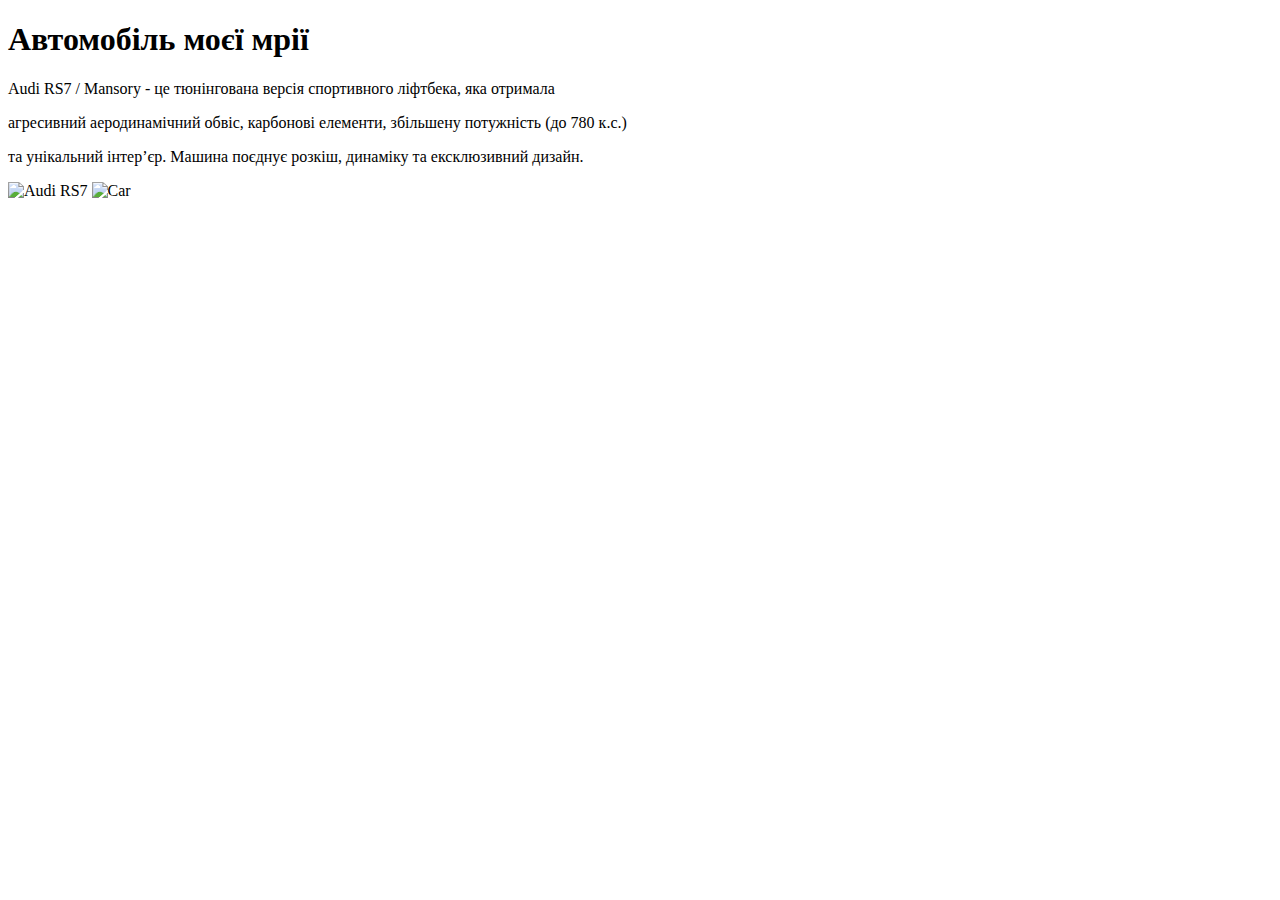
==== 1_lab/Auto.html @ 6e004bb5 "lab 5,6" ====
<!DOCTYPE html>
<html lang = "ua">
<head>
    <meta charset = "UTF-8">
    <meta name = "viewport" content = "width=device-width, initial-scale=1.0">
    <title>Audi</title>
</head>

<body>
    <h1> Автомобіль моєї мрії </h1>
    <p> Audi RS7 / Mansory - це тюнінгована версія спортивного ліфтбека, яка отримала </p>
    <p> агресивний аеродинамічний обвіс, карбонові елементи, збільшену потужність (до 780 к.с.) </p>
    <p> та унікальний інтер’єр. Машина поєднує розкіш, динаміку та ексклюзивний дизайн.</p>
    <img width="300" height="300" src="C:\Users\Аngelina\Desktop\11.jpg" alt="Audi RS7">
    <img width="300" height="300" src="C:\Users\Аngelina\Desktop\222.jpg" alt="Car">
</body>

</html>
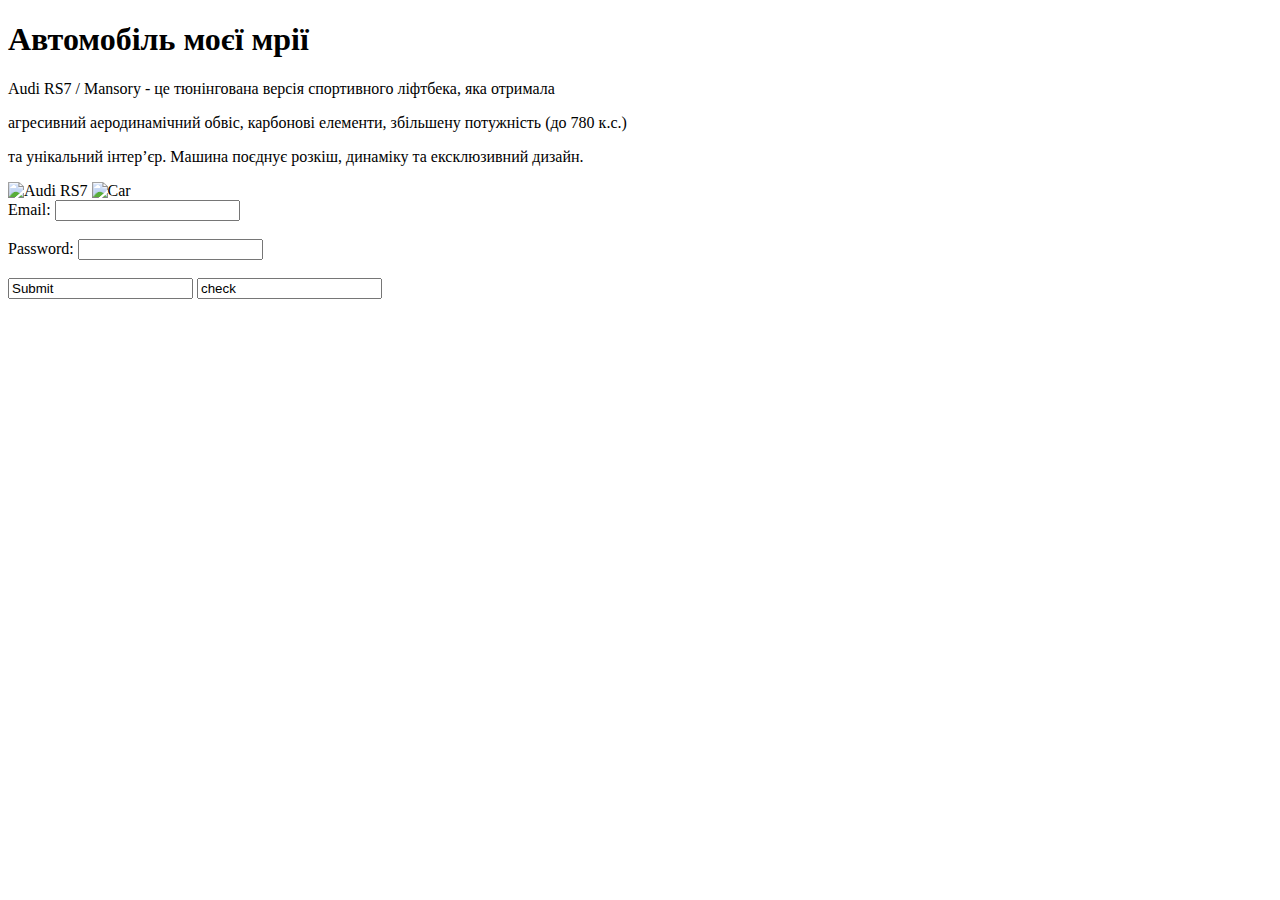
==== commit 13f9ee70: "лаби" ====
--- a/1_lab/Auto.html
+++ b/1_lab/Auto.html
@@ -1,6 +1,7 @@
 <!DOCTYPE html>
 <html lang = "ua">
 <head>
+    <script src="proba.js"></script>
     <meta charset = "UTF-8">
     <meta name = "viewport" content = "width=device-width, initial-scale=1.0">
     <title>Audi</title>
@@ -12,8 +13,17 @@
     <p> агресивний аеродинамічний обвіс, карбонові елементи, збільшену потужність (до 780 к.с.) </p>
     <p> та унікальний інтер’єр. Машина поєднує розкіш, динаміку та ексклюзивний дизайн.</p>
     <img width="300" height="300" src="C:\Users\Аngelina\Desktop\11.jpg" alt="Audi RS7">
-    <img width="300" height="300" src="C:\Users\Аngelina\Desktop\222.jpg" alt="Car">
+    <img width="300" height="300" src="C:\Users\Аngelina\Desktop\222.jpg" alt="Car"><br>
+    <!-- <form action="/action_page.php" method="get"> -->
+        <label for="email">Email:</label>
+        <input type="text" id="email" name="email"><br><br>
+        <label for="pass">Password:</label>
+        <input type="password" id="pass" name="pass"><br><br>
+        <input id="submit" value="Submit" >
+        <input id="check" value="check" onclick="mf1()">
+      <!-- </form> -->
 </body>
 
 </html>
 
+
